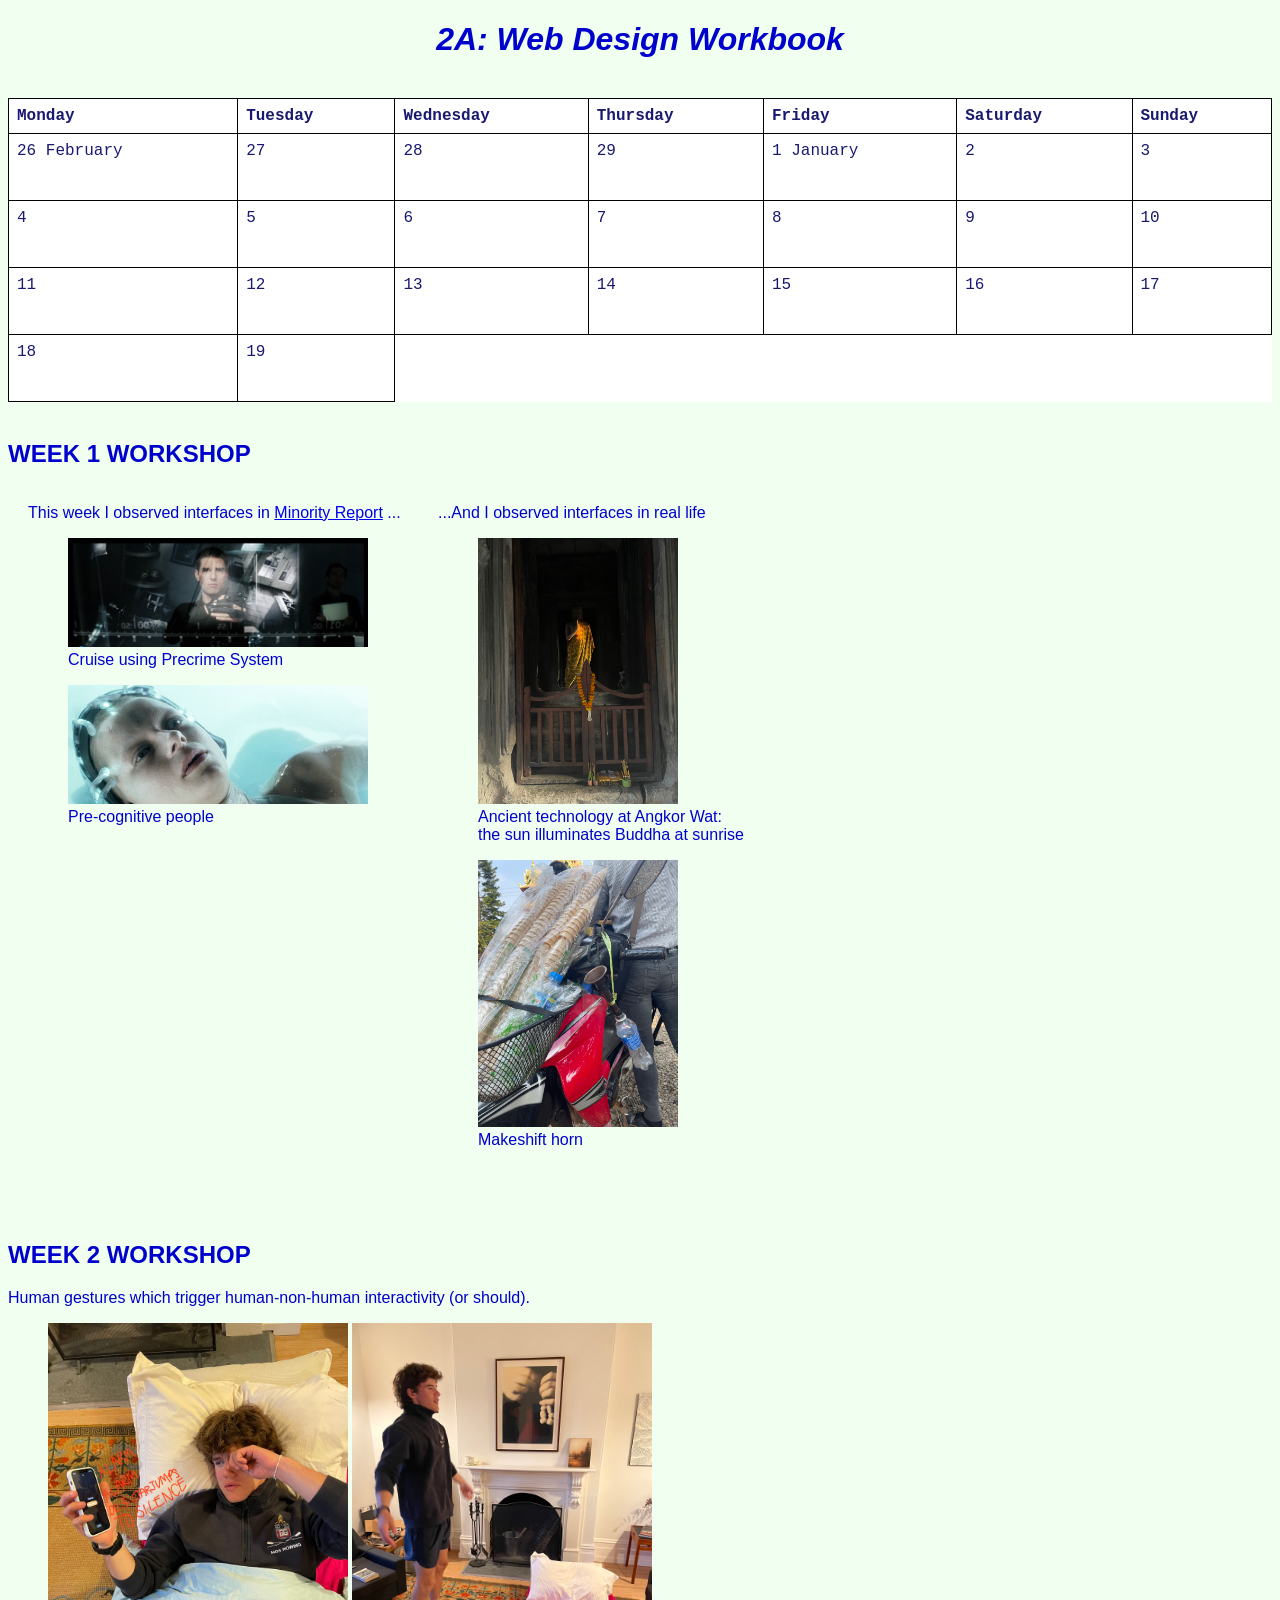
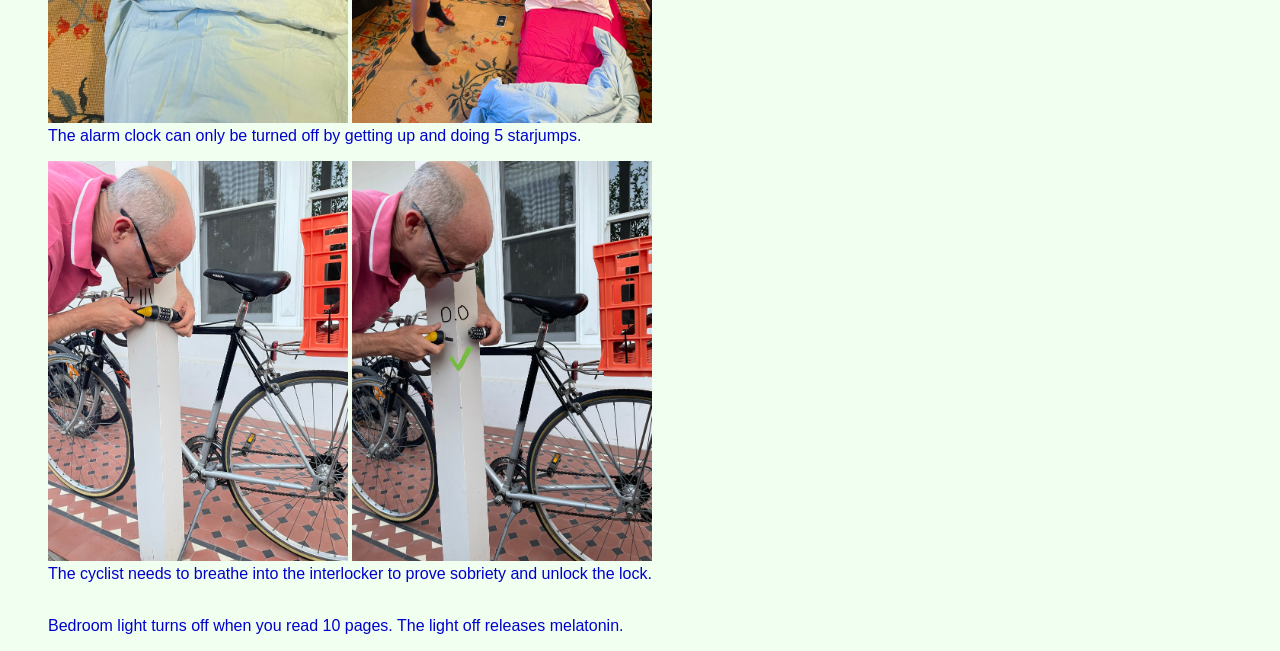
==== index.html @ f7f2ca0f "Update and rename Index.html to index.html" ====
<!DOCTYPE html>
<html>
    <head>
        <title>LOLA MAYO_INTERACTIVE MEDIA WORKBOOK</title>
        <link href="style.css">
        <style> 
            body {
                font-family: Arial, Helvetica, sans-serif; color: mediumblue; background-color: honeydew;
            }
            * {
                cursor:url("./IMAGES/Ava\ cursor.png") auto;
            }
            .lola_WORKBOOK_heading {
                font-style: italic;
                text-align: center;
            }
            .header {
                position: sticky;
                top: 0px;
                left: 0;
                width: 100%;
                background-color: white;
            }

            table {
                font-family: 'Courier New', Courier, monospace;
                color: midnightblue;
                border-collapse: collapse;
                width: 100%;
            }

            td, th {
            background-color:white;

            border: 0.5px solid black;
            text-align: left;
            vertical-align: top;
            padding: 8px;
            }
            td {
                height: 50px;
            }

            .row {
                display: flex;
                flex-direction: row;
                margin: 20px;
                gap: 30px;
            }
        </style>
    </head>
    <body>

        <h1 class="lola_WORKBOOK_heading">2A: Web Design Workbook</h1>
        <br>
        <div class="header">  
            <table>
                <tr>
                  <th>Monday</th>
                  <th>Tuesday</th>
                  <th>Wednesday</th>
                  <th>Thursday</th>
                  <th>Friday</th>
                  <th>Saturday</th>
                  <th>Sunday</th>
                </tr>
                <tr>
                  <td>26 February</td>
                  <td>27</td>
                  <td>28</td>
                  <td>29</td>
                  <td>1 January</td>
                  <td>2</td>
                  <td>3</td>
                </tr>
                <tr>
                  <td>4</td>
                  <td>5</td>
                  <td>6</td>
                  <td>7</td>
                  <td>8</td>
                  <td>9</td>
                  <td>10</td>
                </tr>
                <tr>
                  <td>11</td>
                  <td>12</td>
                  <td>13</td>
                  <td>14</td>
                  <td>15</td>
                  <td>16</td>
                  <td>17</td>
                </tr>
                <tr>
                  <td>18</td>
                  <td>19</td>
                </tr>
              </table>
            <!-- <img src="./IMAGES/calendar.png" alt=""> -->
        </div>
       
        <br>
        <h2>WEEK 1 WORKSHOP</h2>
        <section class="row">
            <div>
                <p>This week I observed interfaces in 
                    <a href="https://www.imdb.com/title/tt0181689/">Minority Report</a>
                ...</p>
                <figure>
                <img src="./IMAGES/Minority Report SS1.png" alt="Tom Cruise using Precrime System" width="300" height="auto">
                <figcaption> Cruise using Precrime System</figcaption>
                </figure>
                <figure>
                <img src="./IMAGES/Minority Report SS2.png" alt="Pre-cognitive people" width="300" height="auto">
                <figcaption>Pre-cognitive people</figcaption>
                </figure>
            </div>
            <div>
                <p>...And I observed interfaces in real life</p>
                <figure>
                <img src="./IMAGES/Interface example_angkor wat.jpg" alt="Ancient technology at Angkor Wat: the sun illuminates Buddha at sunrise" width="200" height="auto">
                <figcaption>Ancient technology at Angkor Wat: 
                    <br>
                    the sun illuminates Buddha at sunrise</figcaption>
                </figure>
                <figure>
                <img src="./IMAGES/Interface example_horn.jpg" alt="Makeshift horn" width="200" height="auto">
                <figcaption>Makeshift horn</figcaption>
                </figure>
                <br>
            </div>
        </section>
        <br>
        <h2>WEEK 2 WORKSHOP</h2>
                <p>Human gestures which trigger human-non-human interactivity (or should).</p>
                <figure>
                <img src="./IMAGES/alarm clock 1.jpg" alt="" width="300" height="auto">
                <img src="./IMAGES/alarm clock 2.jpg" alt="" width="300" height="auto">
                <figcaption>The alarm clock can only be turned off by getting up and doing 5 starjumps.</figcaption>
                </figure>
                <figure>
                <img src="./IMAGES/breathaliser 1.jpg" alt="" width="300" height="auto">
                <img src="./IMAGES/breathaliser 2.jpg" alt="" width="300" height="auto">
                <figcaption>The cyclist needs to breathe into the interlocker to prove sobriety and unlock the lock. </figcaption>
                </figure>
                <figure>
                <img src="./IMAGES/MELATONIN 1.HEIC" alt="" width="300" height="auto">
                <img src="./IMAGES/MELATONIN 2.HEIC" alt="" width="300" height="auto">
                <figcaption>Bedroom light turns off when you read 10 pages. The light off releases melatonin. </figcaption>
                </figure>
    </body>
</html>
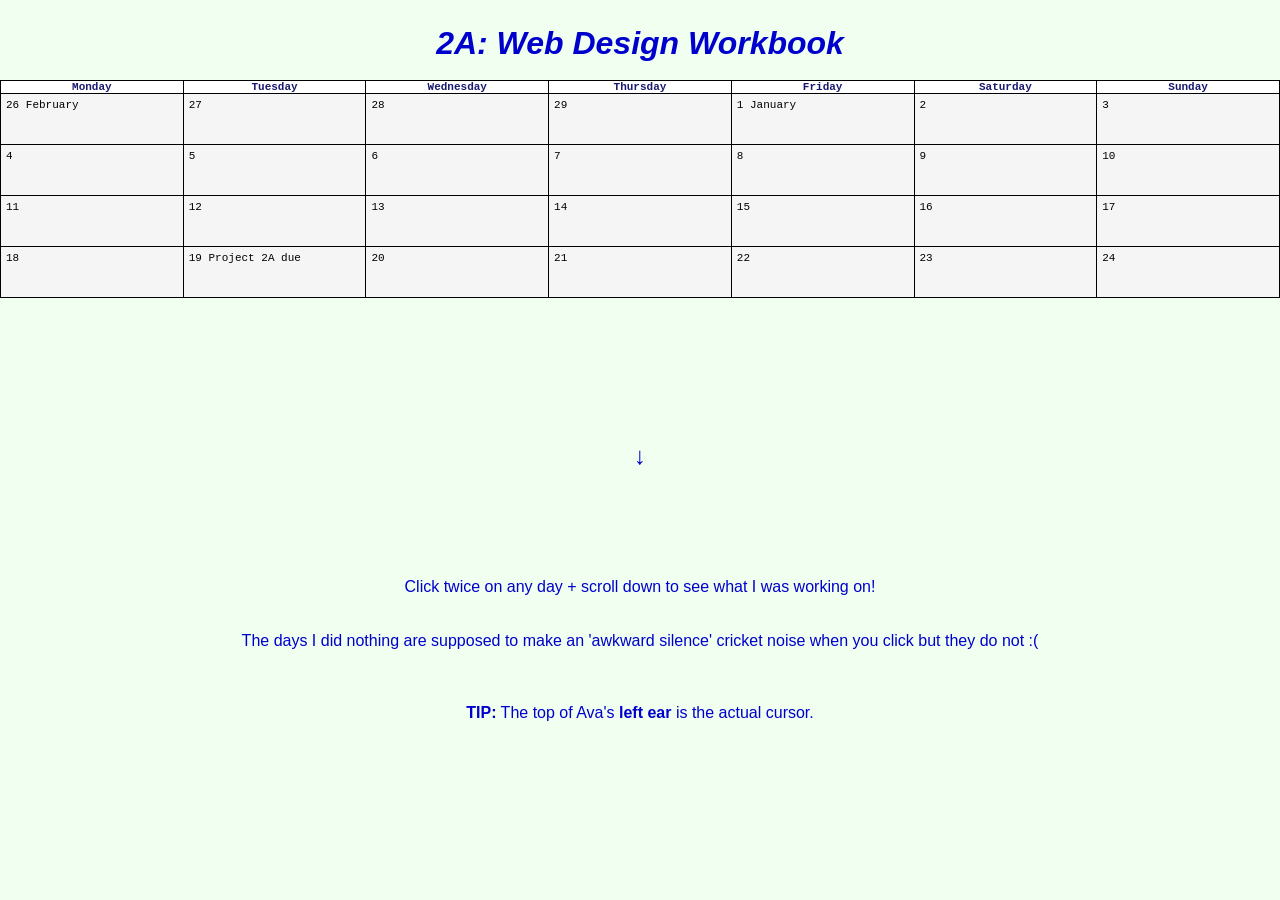
==== commit d1fdd4bf: "Rename Index.html to index.html" ====
--- a/index.html
+++ b/index.html
@@ -2,54 +2,85 @@
 <html>
     <head>
         <title>LOLA MAYO_INTERACTIVE MEDIA WORKBOOK</title>
-        <link href="style.css">
-        <style> 
-            body {
-                font-family: Arial, Helvetica, sans-serif; color: mediumblue; background-color: honeydew;
-            }
-            * {
-                cursor:url("./IMAGES/Ava\ cursor.png") auto;
-            }
-            .lola_WORKBOOK_heading {
-                font-style: italic;
-                text-align: center;
-            }
-            .header {
-                position: sticky;
-                top: 0px;
-                left: 0;
-                width: 100%;
-                background-color: white;
-            }
-
-            table {
-                font-family: 'Courier New', Courier, monospace;
-                color: midnightblue;
-                border-collapse: collapse;
-                width: 100%;
-            }
-
-            td, th {
-            background-color:white;
-
-            border: 0.5px solid black;
-            text-align: left;
-            vertical-align: top;
-            padding: 8px;
-            }
-            td {
-                height: 50px;
-            }
-
-            .row {
-                display: flex;
-                flex-direction: row;
-                margin: 20px;
-                gap: 30px;
-            }
-        </style>
+        <link href="style.css" rel="stylesheet" type="text/css">
+        <meta name="viewport" content="width=device-width, initial-scale=1">
+
+
+<script>
+            function showContent(date, weather) {
+              var x = document.getElementById("content-"+date);
+              if (x.style.display === "none") {
+                x.style.display = "block";
+              } else {
+                x.style.display = "none";
+              }
+              changeBg(weather);
+            }
+
+            function changeBg(weather) {
+              document.getElementsByTagName('body')[0].style.backgroundImage = 'url("images/' + weather + '.jpg")';
+            }
+
+            function play(audio) {
+              var audio = document.getElementById("audio");
+              audio.play();
+            }
+
+            // let contentDivs = document.getElementsByClassName("content");
+            // for(let i = 0; i < contentDivs.length; i++) {
+            //   dragElement(contentDivs[i]);
+            // }
+
+            function dragElement(elmnt) {
+              var pos1 = 0, pos2 = 0, pos3 = 0, pos4 = 0;
+              if (document.getElementById(elmnt.id + "header")) {
+                // if present, the header is where you move the DIV from:
+                document.getElementById(elmnt.id + "header").onmousedown = dragMouseDown;
+              } else {
+                // otherwise, move the DIV from anywhere inside the DIV:
+                elmnt.onmousedown = dragMouseDown;
+              }
+            
+
+            function dragMouseDown(e) {
+              e = e || window.event;
+              e.preventDefault();
+              // get the mouse cursor position at startup:
+              pos3 = e.clientX;
+              pos4 = e.clientY;
+              document.onmouseup = closeDragElement;
+              // call a function whenever the cursor moves:
+              document.onmousemove = elementDrag;
+            }
+
+            function elementDrag(e) {
+              e = e || window.event;
+              e.preventDefault();
+              // calculate the new cursor position:
+              pos1 = pos3 - e.clientX;
+              pos2 = pos4 - e.clientY;
+              pos3 = e.clientX;
+              pos4 = e.clientY;
+              // set the element's new position:
+              elmnt.style.top = (elmnt.offsetTop - pos2) + "px";
+              elmnt.style.left = (elmnt.offsetLeft - pos1) + "px";
+            }
+
+            function closeDragElement() {
+              // stop moving when mouse button is released:
+              document.onmouseup = null;
+              document.onmousemove = null;
+            }
+          }
+          
+          dragElement(document.getElementById("content-0203"))
+
+
+        </script>
     </head>
+
     <body>
+        <div href="#" class="img bg"></div>
 
         <h1 class="lola_WORKBOOK_heading">2A: Web Design Workbook</h1>
         <br>
@@ -65,88 +96,258 @@
                   <th>Sunday</th>
                 </tr>
                 <tr>
-                  <td>26 February</td>
-                  <td>27</td>
-                  <td>28</td>
-                  <td>29</td>
-                  <td>1 January</td>
-                  <td>2</td>
-                  <td>3</td>
-                </tr>
-                <tr>
-                  <td>4</td>
-                  <td>5</td>
-                  <td>6</td>
-                  <td>7</td>
-                  <td>8</td>
-                  <td>9</td>
-                  <td>10</td>
-                </tr>
-                <tr>
-                  <td>11</td>
-                  <td>12</td>
-                  <td>13</td>
-                  <td>14</td>
-                  <td>15</td>
-                  <td>16</td>
-                  <td>17</td>
-                </tr>
-                <tr>
-                  <td>18</td>
-                  <td>19</td>
+                  <td>
+                    <a onclick="changeBg('cold'); play.audio();" class="cold-btn">26 February
+                      <audio id="audio" src="./AUDIO/Crickets.m4a"></audio> 
+                      <!-- <audio id="audio" src="./AUDIO/Awkwardcrickets.mp3"></audio> -->
+                    </a>
+                  </td>
+                  <td>
+                    <a onclick="changeBg('hot')" class="hot-btn">27</a>
+                  </td>
+                  <td>
+                    <a onclick="changeBg('hot')" class="hot-btn">28</a>
+                  </td>
+                  <td>
+                    <a onclick="changeBg('hot')" class="hot-btn">29</a>
+                  </td>
+                  <td>
+                    <a onclick="changeBg('hot')" class="hot-btn">1 January</a>
+                  </td>
+                  <td>
+                    <a onclick="showContent('0203', 'cold')" class="cold-btn">2</a>
+                  </td>
+                  <td>
+                    <a onclick="changeBg('cold')" class="cold-btn">3</a>
+                  </td>
+                </tr>
+                <tr>
+                  <td>
+                    <a onclick="changeBg('cold')" class="cold-btn">4</a>
+                  </td>
+                  <td>
+                    <a onclick="changeBg('hot')" class="hot-btn">5</a>
+                  </td>
+                  <td>
+                    <a onclick="changeBg('rain')" class="rainbtn">6</a>
+                  </td>
+                  <td>
+                    <a onclick="changeBg('cold')" class="cold-btn">7</a>
+                  </td>
+                  <td>
+                    <a onclick="showContent('0803', 'hot')" class="hot-btn">8</a>
+                  </td>
+                  <td>
+                    <a onclick="changeBg('hot')" class="hot-btn">9</a>
+                  </td>
+                  <td>
+                    <a onclick="changeBg('hot')" class="hot-btn">10</a>
+                  </td>
+                </tr>
+                <tr>
+                  <td> 
+                    <a onclick="showContent('1103', 'hot')" class="hot-btn">11</a>
+                  </td>
+                  <td>
+                    <a onclick="changeBg('cold')" class="cold-btn">12</a>
+                  </td>
+                  <td>
+                    <a onclick="showContent('1303', 'rain')" class="rainbtn">13</a>
+                  </td>
+                  <td>
+                    <a onclick="showContent('1403', 'cold')" class="cold-btn">14</a>
+                  </td>
+                  <td>
+                    <a onclick="changeBg('hot')" class="hot-btn">15</a>
+                  </td>
+                  <td>
+                    <a onclick="changeBg('hot')" class="hot-btn">16</a>
+                  </td>
+                  <td>
+                    <a onclick="changeBg('hot')" class="hot-btn">17</a>
+                  </td>
+                </tr>
+                <tr>
+                  <td>
+                    <a onclick="changeBg('hot')" class="hot-btn" >18</a>
+                  </td>
+                  <td>
+                    <a onclick="changeBg('hot')" onclick="showContent('1903', 'rain')" class="rainbtn">19 Project 2A due</a>
+                  </td>
+                  <td>
+                    <a onclick="changeBg('rain')" class="rainbtn">20</a>
+                  </td>
+                  <td>
+                    <a onclick="changeBg('hot')" class="hot-btn">21</a>
+                  </td>
+                  <td>
+                    <a onclick="changeBg('hot')" class="hot-btn">22</a>
+                  </td>
+                  <td>
+                    <a onclick="changeBg('hot')" class="hot-btn">23</a>
+                  </td>
+                  <td>
+                    <a onclick="changeBg('hot')" class="hot-btn">24</a>
+                  </td>
                 </tr>
               </table>
-            <!-- <img src="./IMAGES/calendar.png" alt=""> -->
         </div>
-       
-        <br>
-        <h2>WEEK 1 WORKSHOP</h2>
+  <br>
+  <br>
+  <br>
+  <br>
+  <br>
+  <br>
+  <br>
+  <br>
+  <h2>↓</h2> 
+  <br>
+  <br>
+  <br>
+  <br>
+  <br>
+  <br>
+<p> Click twice on any day + scroll down to see what I was working on!
+  <br>
+  <br>
+  <br>
+The days I did nothing are supposed to make an 'awkward silence' cricket noise when you click but they do not :(
+  <br>
+  <br>
+  <br>
+  <br>
+<strong>TIP:</strong> The top of Ava's <strong>left ear</strong> is the actual cursor.
+
+</p>
+
+        <div id="content-0203" class="content" class="drag">
+        <section class="column">
+        <div><p>02/03: This week I observed interfaces in 
+                <a href="https://www.imdb.com/title/tt0181689/">Minority Report</a>
+            ... and in Real Life</p>
+            <br>
+        </div>
+        <div>
         <section class="row">
             <div>
-                <p>This week I observed interfaces in 
-                    <a href="https://www.imdb.com/title/tt0181689/">Minority Report</a>
-                ...</p>
                 <figure>
-                <img src="./IMAGES/Minority Report SS1.png" alt="Tom Cruise using Precrime System" width="300" height="auto">
-                <figcaption> Cruise using Precrime System</figcaption>
-                </figure>
+                    <img src="./IMAGES/Minority Report SS1.png" alt="Tom Cruise using Precrime System" width="300" height="auto">
+                    <figcaption> Cruise using Precrime System</figcaption>
+                    </figure>
+                <br>
                 <figure>
-                <img src="./IMAGES/Minority Report SS2.png" alt="Pre-cognitive people" width="300" height="auto">
-                <figcaption>Pre-cognitive people</figcaption>
-                </figure>
-            </div>
-            <div>
-                <p>...And I observed interfaces in real life</p>
+                    <img src="./IMAGES/Minority Report SS2.png" alt="Pre-cognitive people" width="300" height="auto">
+                    <figcaption>Pre-cognitive people</figcaption>
+                    </figure>                
+            </div>
+            <div>
                 <figure>
-                <img src="./IMAGES/Interface example_angkor wat.jpg" alt="Ancient technology at Angkor Wat: the sun illuminates Buddha at sunrise" width="200" height="auto">
-                <figcaption>Ancient technology at Angkor Wat: 
-                    <br>
-                    the sun illuminates Buddha at sunrise</figcaption>
-                </figure>
+                    <img src="./IMAGES/Interface example_angkor wat.jpg" alt="Ancient technology at Angkor Wat: the sun illuminates Buddha at sunrise" width="150" height="auto">
+                    <figcaption>Ancient technology at Angkor Wat: 
+                        <br>
+                        the sun illuminates Buddha at sunrise
+                    </figure>
+                <br>
+            </div>
+            <div>
                 <figure>
-                <img src="./IMAGES/Interface example_horn.jpg" alt="Makeshift horn" width="200" height="auto">
-                <figcaption>Makeshift horn</figcaption>
-                </figure>
+                    <img src="./IMAGES/Interface example_horn.jpg" alt="Makeshift horn" width="150" height="auto">
+                    <figcaption>Makeshift horn</figcaption>
+                    </figure>
+            </div>
+        </section>
+        </section>
+        </div>
+<br>  
+        <div id="content-0803" class="content">
+            <section class="column">
+            <div><p>08/03: Human gestures which trigger human-non-human interactivity (or should)</p>
+            </div>
+            <div>
+            <section class="row">
+                <div>
+                    <figure>
+                        <img src="./IMAGES/zap watch 1.jpg" alt="" width="150" height="auto">
+                        <img src="./IMAGES/zap watch 3.jpg" alt="" width="150" height="auto">
+                       <figcaption>The watch monitors the wearer's focus. If their mind wanders it zaps them and offers a single quiz question to refocus them.</figcaption>
+                    </figure>
+                </div>
+                <div>
+                    <figure>
+                        <img src="./IMAGES/MELATONIN 1.jpg" alt="" width="150" height="auto">
+                        <img src="./IMAGES/MELATONIN 2.jpg" alt="" width="150" height="auto">
+                        <figcaption>Bedroom light turns off when you read 10 pages. The light off releases melatonin. </figcaption>
+                    </figure>
+                </div>
+                <div>
+                    <figure>
+                        <img src="./IMAGES/alarm clock 1.jpg" alt="" width="150" height="auto">
+                        <img src="./IMAGES/alarm clock 2.jpg" alt="" width="150" height="auto">
+                        <figcaption>The alarm clock can only be turned off by getting up and doing 5 starjumps.</figcaption>
+                    </figure>
+                </div>
+                <div>
+                    <figure>
+                        <img src="./IMAGES/breathaliser 1.jpg" alt="" width="150" height="auto">
+                        <img src="./IMAGES/breathaliser 2.jpg" alt="" width="150" height="auto">
+                        <figcaption>The cyclist needs to breathe into the interlocker to prove sobriety and unlock the lock. </figcaption>
+                    </figure>
+                </div>
+                </section>
+                </div>
+                </section>
+                </div>
+                </section>
+            <br>   
+
+        <div id="content-1103" class="content">
+            <section class="column">
+            <div><p>11/02: Wireframe + Sketches</p>
+              <br>
+              <br>
+            <p>I experimented with website layout by workshopping features, organisation and hierarchy through sketches. I chose a calendar navigation header to convey a <strong>personal, rudimentary,</strong> yet <strong>cohesive</strong> feel. The calendar provided a chronological hierarchy which organised the chaos in my own head.</p>
+            <br>
+            </div>
+            <div>
+            <figure>
+              <img src="./IMAGES/wireframe sketch/sketch 1.jpg" alt="" width="300" height="auto">
+            </figure>
+            <figure>
+              <img src="./IMAGES/wireframe sketch/sketch 2.jpg" alt="" width="300" height="auto">
+            </figure>
+            <figure>
+              <img src="./IMAGES/wireframe sketch/sketch 3.jpg" alt="" width="300" height="auto">
+            </figure>
+            <figure>
+              <img src="./IMAGES/wireframe sketch/sketch 4.jpg" alt="" width="300" height="auto">
+            </figure>
+            </div>
+            </section>
+          </div>
+
+        <div id="content-1303" class="content">
+            <section class="column"> 
+                <div>
+                    <figure>
+                    <img src="./IMAGES/Ava cursor 2.png" alt="" width="400" height="auto">
+                    <figcaption>The PNG must be saved as a perfect square. File -> export -> save for web (legacy) -> change dimensions (45px) -> save </figcaption>
+                    </figure>
+                </div>
+                </section>
+            </div>  
+
+          <div id="content-1403" class="content">
+              <section class="column"> 
+              <div><p>14/03: Asking Questions + Workshopping Problems in class</p>
                 <br>
-            </div>
-        </section>
-        <br>
-        <h2>WEEK 2 WORKSHOP</h2>
-                <p>Human gestures which trigger human-non-human interactivity (or should).</p>
-                <figure>
-                <img src="./IMAGES/alarm clock 1.jpg" alt="" width="300" height="auto">
-                <img src="./IMAGES/alarm clock 2.jpg" alt="" width="300" height="auto">
-                <figcaption>The alarm clock can only be turned off by getting up and doing 5 starjumps.</figcaption>
-                </figure>
-                <figure>
-                <img src="./IMAGES/breathaliser 1.jpg" alt="" width="300" height="auto">
-                <img src="./IMAGES/breathaliser 2.jpg" alt="" width="300" height="auto">
-                <figcaption>The cyclist needs to breathe into the interlocker to prove sobriety and unlock the lock. </figcaption>
-                </figure>
-                <figure>
-                <img src="./IMAGES/MELATONIN 1.HEIC" alt="" width="300" height="auto">
-                <img src="./IMAGES/MELATONIN 2.HEIC" alt="" width="300" height="auto">
-                <figcaption>Bedroom light turns off when you read 10 pages. The light off releases melatonin. </figcaption>
-                </figure>
+              </div>
+              <div>
+                  <figure>
+                  <img src="./IMAGES/Milanote questions ss.PNG" alt="" width="600" height="auto">
+                   </figure>
+              </div>
+              </section>
+          </div>
+    
     </body>
 </html>
--- a/style.css
+++ b/style.css
@@ -0,0 +1,152 @@
+body {
+    font-family: Arial, Helvetica, sans-serif; 
+    color: mediumblue;
+    text-align: center; 
+    background-color: honeydew;
+
+    /* background-image: url("images/cloudysky.jpg"); */
+    background-size: 100% auto;
+}
+* {
+    cursor:url("IMAGES/Ava-cursor-2.png"), auto;
+    margin:0px;
+    padding:0px;
+    border:none;
+}
+.lola_WORKBOOK_heading {
+    font-style: italic;
+    text-align: center;
+    padding-top: 25px;
+}
+.header {
+    position: sticky;
+    top: 0px;
+    left: 0;
+    width: 100%;
+    background-color: white;
+}
+table {
+    font-family: 'Courier New', Courier, monospace;
+    font-size: 11px;
+    color: midnightblue;
+    border-collapse: collapse;
+    width: 100%;
+    margin:auto;
+}
+td, th {
+    background-color:white;
+    width:14%;
+    border: 0.5px solid black;
+    text-align: left;
+    vertical-align: top;
+    padding: 0;
+}
+td {
+    height: 40px;
+    background-color: whitesmoke;
+}
+td:hover {
+    background-color: grey;
+    transition-duration: 0.3s;
+}
+th {
+    text-align: center;
+    font: bolder;
+}
+.row {
+    display: flex;
+    flex-direction: row;
+    margin: 20px;
+    gap: 30px;
+}
+.cold-btn, .hot-btn, .rainbtn {
+    background-color: none;
+    border: none;
+    color: black;
+    padding: 5px 5px;
+    height: 40px;
+    /* width: 150px; */
+    text-align: left;
+    text-decoration: none;
+    display: inline-block;
+    font-size: 11px;
+
+    width: 13.1vw;
+}
+
+.cold-btn:hover {
+    cursor: url("IMAGES/Ava-cursor-cold.png"), auto;
+}
+.hot-btn:hover {
+    cursor: url("IMAGES/Ava-cursor-hat.png"), auto;
+}
+.rainbtn:hover {
+    cursor: url("IMAGES/Ava-cursor-rain.png"), auto;
+}
+.cold-btn:hover {
+    background-image: url("IMAGES/cloudysky.jpg"), auto;
+}
+
+.content {
+    position: absolute;
+    /* z-index: 9999; */
+    display: flex;
+    cursor: move;
+    border-radius: 25px;
+    display: none;
+    color: black;
+    font-weight: bold;
+    font-size: 10px;
+    border-color: black;
+    border-width: 50px;
+}
+
+
+#content-0203 {
+width: 60%;
+height: 320px;
+background-color: rgb(235, 212, 216);
+padding: 30px 0;
+text-align: center;
+margin-top: 10px;
+font-family: 'Courier New', Courier, monospace;
+}
+figcaption {
+    width: 200;
+}
+#content-0803 {
+width: 75%;
+height: 600px;
+background-color: rgb(235, 212, 216);
+padding: 30px 0;
+text-align: center;
+margin-top: 10px;
+font-family: 'Courier New', Courier, monospace; 
+}
+#content-1103 {
+    width: 350px;
+    height: 900px;
+    background-color: rgb(235, 212, 216);
+    padding: 30px 0;
+    text-align: center;
+    margin-top: 10px;
+    font-family: 'Courier New', Courier, monospace; 
+}
+#content-1303 {
+    width: 350px;
+    height: 350px;
+    padding: 30px 0;
+    text-align: center;
+    background-color: none;
+    margin-top: 10px;
+    font-family: 'Courier New', Courier, monospace; 
+    }
+#content-1403 {
+width: 650px;
+height: 350px;
+background-color: rgb(235, 212, 216);
+padding: 30px 0;
+text-align: center;
+margin-top: 10px;
+font-family: 'Courier New', Courier, monospace; 
+}
